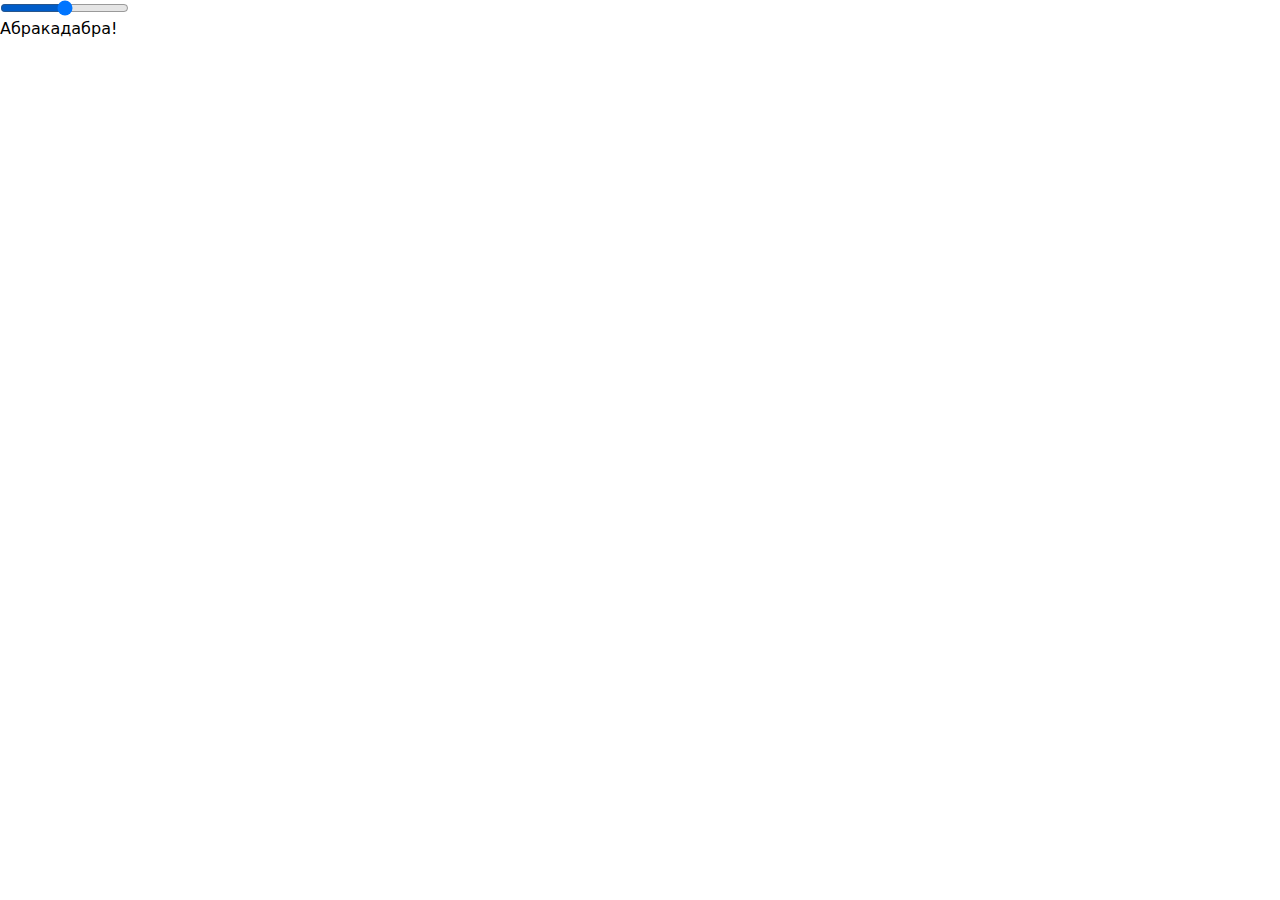
==== task-7.html @ 8d38d87b "complete" ====
<!DOCTYPE html>
<html lang="en">
  <head>
    <meta charset="UTF-8" />
    <meta name="viewport" content="width=device-width, initial-scale=1.0" />
    <title>Document</title>
    <link
      rel="stylesheet"
      href="https://cdnjs.cloudflare.com/ajax/libs/modern-normalize/0.6.0/modern-normalize.min.css"
    />
    <link rel="stylesheet" href="./styles.css" />
  </head>
  <body>
    <input id="font-size-control" type="range" />
    <br />
    <span id="text">Абракадабра!</span>
    <script src="js/hw-7-7.js" type="module"></script>
  </body>
</html>
<!-- Напиши скрипт, который реагирует на изменение значения input#font-size-control (событие input)
 и изменяет инлайн-стиль span#text обновляя свойство font-size. В результате при перетаскивании 
 ползунка будет меняться размер текста. -->
---- styles.css ----
/* Task 7-3 */
#gallery {
  display: flex;
  list-style-type: none;
  margin: 0;
  padding: 0;
}

.image-list:not(:last-child) {
  margin-right: 10px;
}

.image-form {
  display: block;
  width: 100%;
  height: 100%;
}

/* Task 7-6 */
#validation-input {
  border: 3px solid #bdbdbd;
}

#validation-input.valid {
  border-color: #4caf50;
}

#validation-input.invalid {
  border-color: #f44336;
}
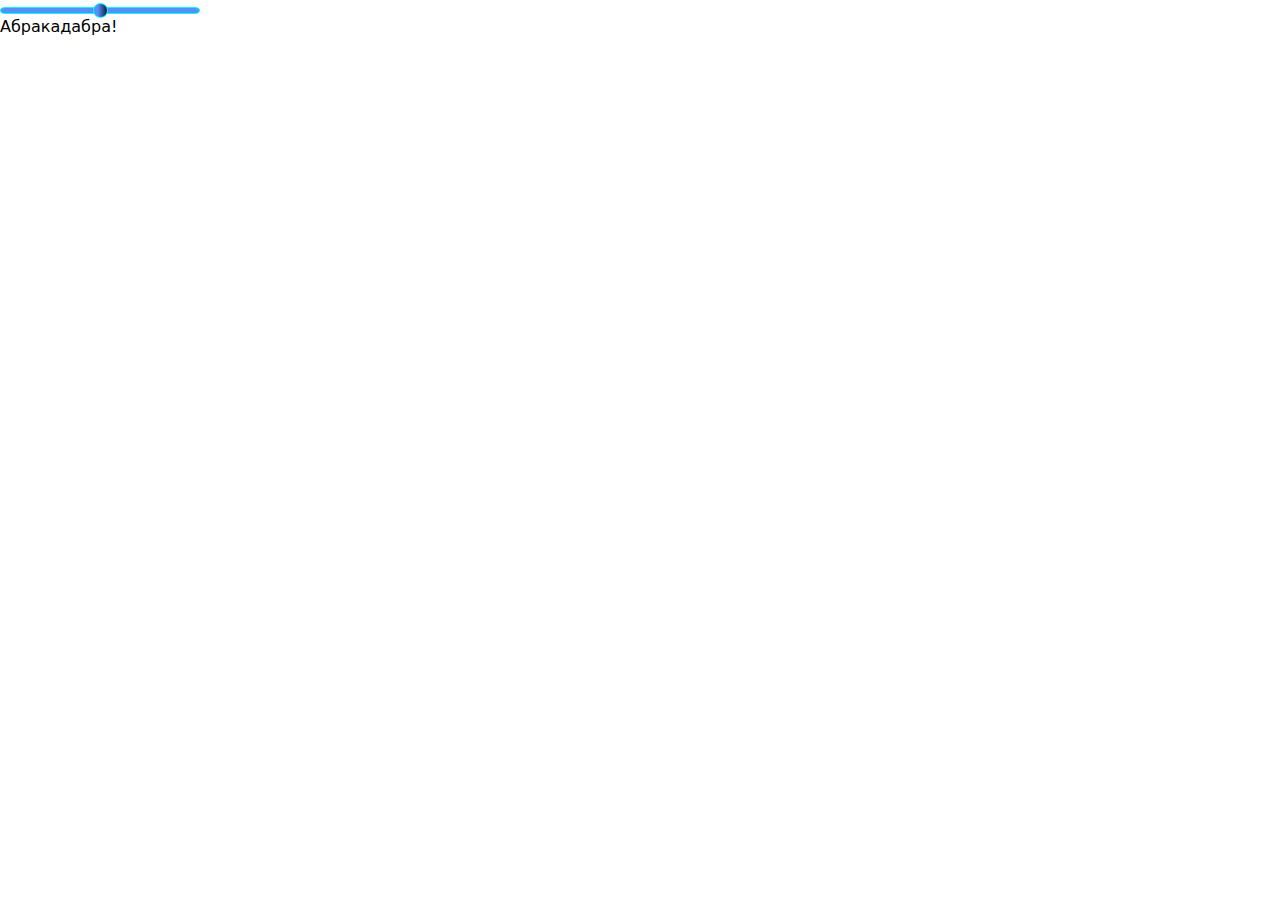
==== commit f36698a9: "added task 8" ====
--- a/task-7.html
+++ b/task-7.html
@@ -17,6 +17,7 @@
     <script src="js/hw-7-7.js" type="module"></script>
   </body>
 </html>
-<!-- Напиши скрипт, который реагирует на изменение значения input#font-size-control (событие input)
- и изменяет инлайн-стиль span#text обновляя свойство font-size. В результате при перетаскивании 
- ползунка будет меняться размер текста. -->
+<!-- Напиши скрипт, который реагирует на изменение 
+  значения input#font-size-control (событие input) и изменяет 
+  инлайн-стиль span#text обновляя свойство font-size. В результате при 
+ перетаскивании ползунка будет меняться размер текста. -->
--- a/styles.css
+++ b/styles.css
@@ -28,3 +28,48 @@
 #validation-input.invalid {
   border-color: #f44336;
 }
+
+/* Task 7-7 */
+input[type="range"] {
+  width: 200px;
+  appearance: none;
+}
+input[type="range"]::-webkit-slider-runnable-track {
+  border-radius: 10px/100%;
+  height: 7px;
+  border: 1px solid cyan;
+  background-color: rgb(87, 143, 248);
+}
+input[type="range"]::-webkit-slider-thumb {
+  background: linear-gradient(to right, rgb(87, 143, 248) 30%, rgb(11, 29, 63));
+  border: 1px solid cyan;
+  border-radius: 50%;
+  cursor: pointer;
+  width: 15px;
+  height: 15px;
+  -webkit-appearance: none;
+  margin-top: -5px;
+}
+
+/* Task 7-8 */
+#boxes {
+  display: flex;
+  flex-wrap: wrap;
+  align-items: flex-end;
+}
+.box {
+  position: relative;
+  display: flex;
+  margin-top: 10px;
+  margin-left: 5px;
+  margin-right: 5px;
+}
+.box::before {
+  position: absolute;
+  display: inline-block;
+  content: "";
+  width: 100%;
+  height: 100%;
+  animation: rotateWithOrigin 3000ms linear 1000ms infinite;
+  transform-origin: center center;
+}
